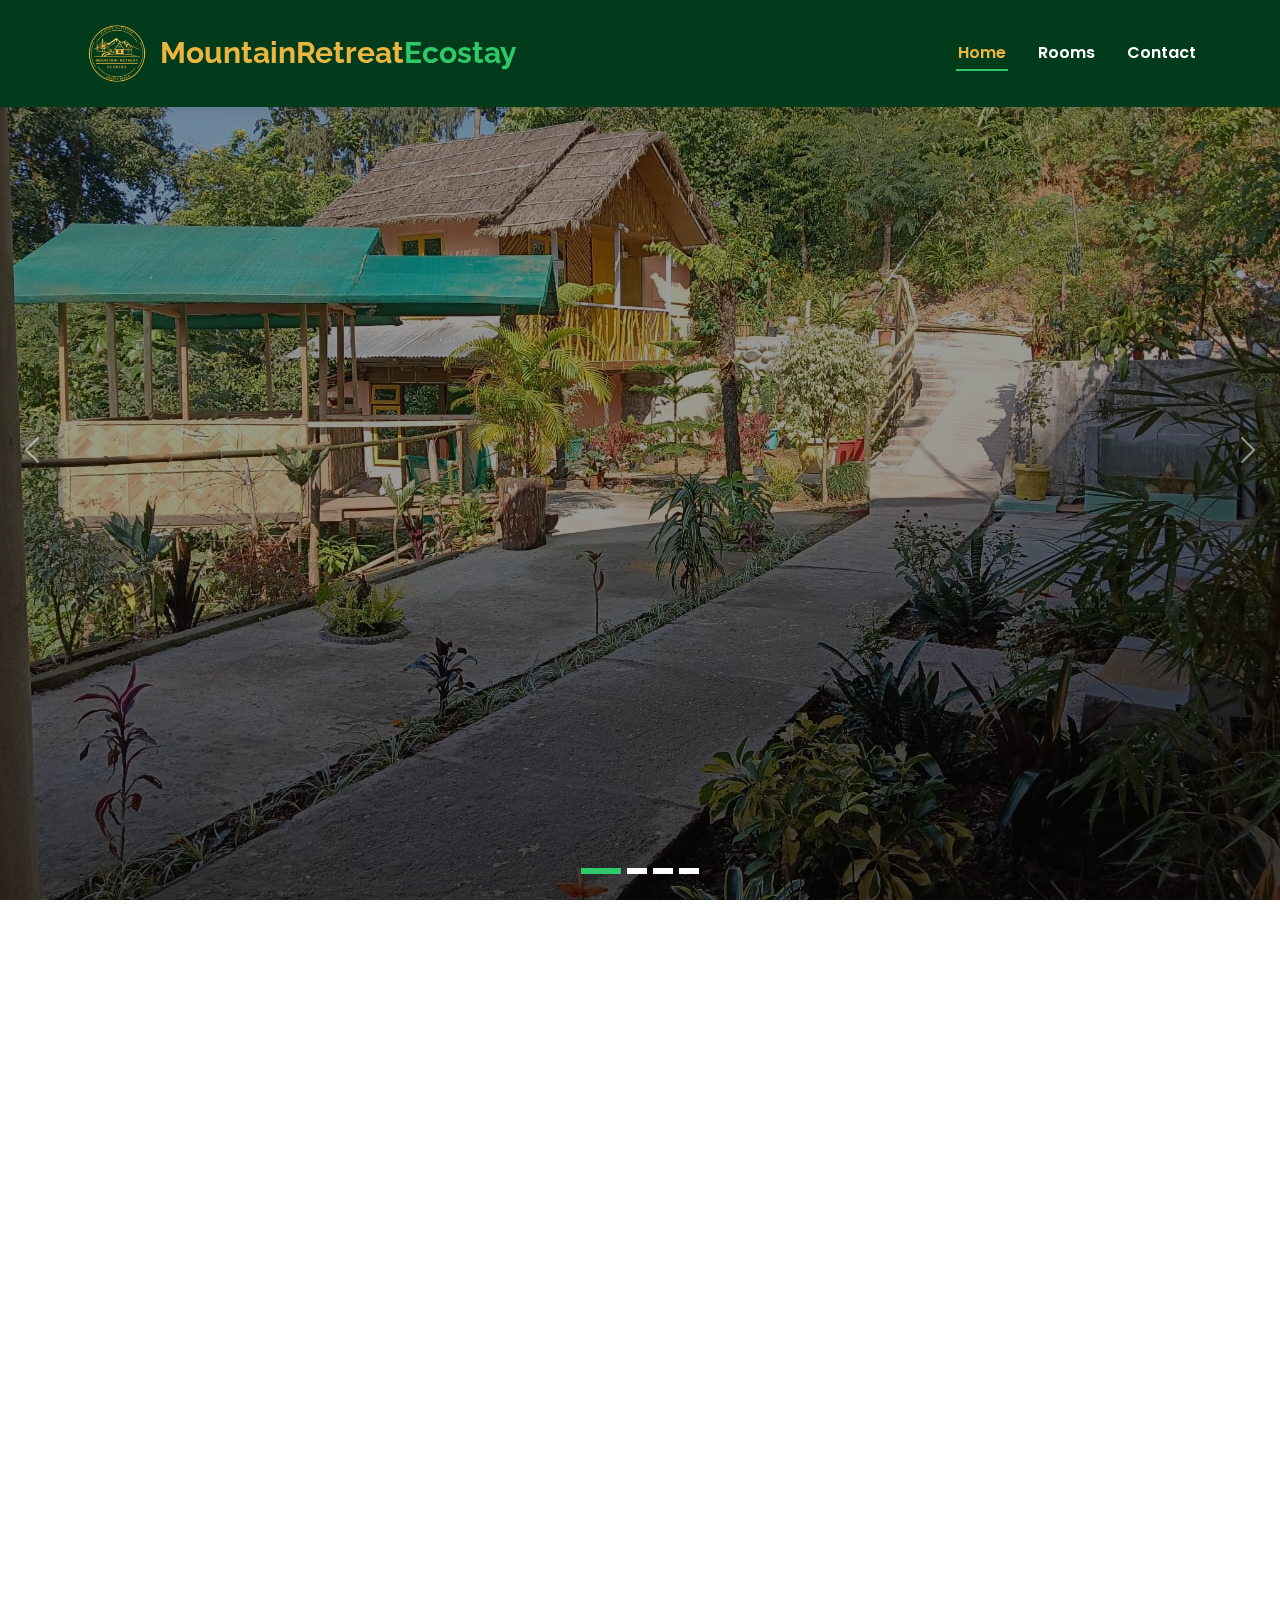
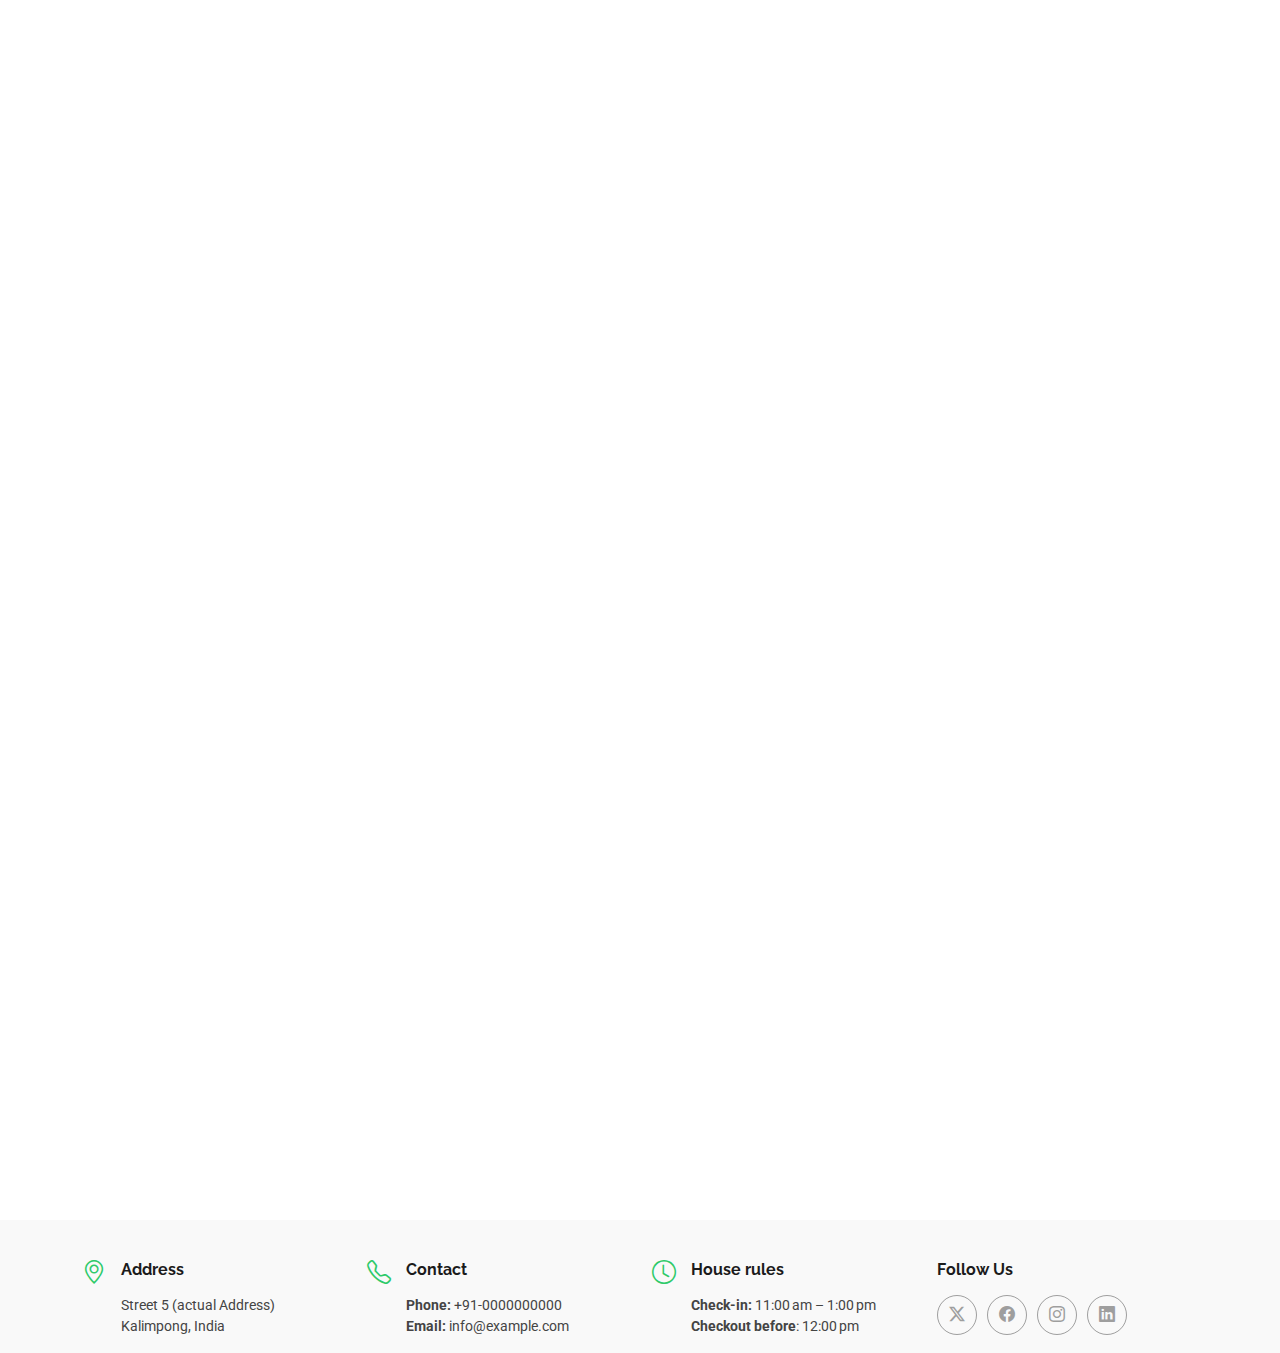
==== index.html @ 03b20a9f "First" ====
<!DOCTYPE html>
<html lang="en">

<head>
  <meta charset="utf-8">
  <meta content="width=device-width, initial-scale=1.0" name="viewport">
  <title>MountainRetreatEcostay</title>
  <meta name="description" content="">
  <meta name="keywords" content="">

  <!-- Favicons -->
  <link href="assets/img/favicon.png" rel="icon">
  <link href="assets/img/apple-touch-icon.png" rel="apple-touch-icon">

  <!-- Fonts -->
  <link href="https://fonts.googleapis.com" rel="preconnect">
  <link href="https://fonts.gstatic.com" rel="preconnect" crossorigin>
  <link href="https://fonts.googleapis.com/css2?family=Roboto:ital,wght@0,100;0,300;0,400;0,500;0,700;0,900;1,100;1,300;1,400;1,500;1,700;1,900&family=Poppins:ital,wght@0,100;0,200;0,300;0,400;0,500;0,600;0,700;0,800;0,900;1,100;1,200;1,300;1,400;1,500;1,600;1,700;1,800;1,900&family=Raleway:ital,wght@0,100;0,200;0,300;0,400;0,500;0,600;0,700;0,800;0,900;1,100;1,200;1,300;1,400;1,500;1,600;1,700;1,800;1,900&display=swap" rel="stylesheet">

  <!-- Vendor CSS Files -->
  <link href="assets/vendor/bootstrap/css/bootstrap.min.css" rel="stylesheet">
  <link href="assets/vendor/bootstrap-icons/bootstrap-icons.css" rel="stylesheet">
  <link href="assets/vendor/aos/aos.css" rel="stylesheet">
  <link href="assets/vendor/fontawesome-free/css/all.min.css" rel="stylesheet">
  <link href="assets/vendor/swiper/swiper-bundle.min.css" rel="stylesheet">

  <!-- Main CSS File -->
  <link href="assets/css/main.css" rel="stylesheet">

  <!-- =======================================================
  * Template Name: EstateAgency
  * Template URL: https://bootstrapmade.com/real-estate-agency-bootstrap-template/
  * Updated: Aug 09 2024 with Bootstrap v5.3.3
  * Author: BootstrapMade.com
  * License: https://bootstrapmade.com/license/
  ======================================================== -->
</head>

<body class="index-page">

  <header id="header" class="header d-flex align-items-center fixed-top">
    <div class="container-fluid container-xl position-relative d-flex align-items-center justify-content-between">

      <a href="index.html" class="logo d-flex align-items-center">
        <!-- Uncomment the line below if you also wish to use an image logo -->
        <img src="assets/img/favicon.png" alt="">
        <h1 class="sitename">MountainRetreat<span>Ecostay</span></h1>
      </a>

      <nav id="navmenu" class="navmenu">
        <ul>
          <li><a href="index.html" class="active">Home</a></li>
          <!-- <li><a href="about.html">About</a></li> -->
          <!-- <li><a href="services.html">Services</a></li> -->
          <li><a href="properties.html">Rooms</a></li>
          <!-- <li><a href="agents.html">Agents</a></li>
          <li class="dropdown"><a href="#"><span>Dropdown</span> <i class="bi bi-chevron-down toggle-dropdown"></i></a>
            <ul>
              <li><a href="#">Dropdown 1</a></li>
              <li class="dropdown"><a href="#"><span>Deep Dropdown</span> <i class="bi bi-chevron-down toggle-dropdown"></i></a>
                <ul>
                  <li><a href="#">Deep Dropdown 1</a></li>
                  <li><a href="#">Deep Dropdown 2</a></li>
                  <li><a href="#">Deep Dropdown 3</a></li>
                  <li><a href="#">Deep Dropdown 4</a></li>
                  <li><a href="#">Deep Dropdown 5</a></li>
                </ul>
              </li>
              <li><a href="#">Dropdown 2</a></li>
              <li><a href="#">Dropdown 3</a></li>
              <li><a href="#">Dropdown 4</a></li>
            </ul>
          </li> -->
          <li><a href="contact.html">Contact</a></li>
        </ul>
        <i class="mobile-nav-toggle d-xl-none bi bi-list"></i>
      </nav>

    </div>
  </header>

  <main class="main">

    <!-- Hero Section -->
    <section id="hero" class="hero section dark-background">

      <div id="hero-carousel" class="carousel slide" data-bs-ride="carousel" data-bs-interval="5000">

        <div class="carousel-item active">
          <img src="assets/img/hero-carousel/hero-carousel-1.jpg" alt="">
          <div class="carousel-container">
            <div>
              <!-- <p>Doral, Florida</p>
              <h2><span>204</span> Olive Road Two</h2>
              <a href="property-single.html" class="btn-get-started">rent | $ 12.000</a> -->
            </div>
          </div>
        </div><!-- End Carousel Item -->

        <div class="carousel-item">
          <img src="assets/img/hero-carousel/hero-carousel-2.jpg" alt="">
          <div class="carousel-container">
            <div>
              <!-- <p>Doral, Florida</p>
              <h2><span>247</span> Venda Road Five</h2>
              <a href="property-single.html" class="btn-get-started">sale | $ 356.000</a> -->
            </div>
          </div>
        </div><!-- End Carousel Item -->

        <div class="carousel-item">
          <img src="assets/img/hero-carousel/hero-carousel-3.jpg" alt="">
          <div class="carousel-container">
            <div>
              <!-- <p>Doral, Florida</p>
              <h2><span>247</span> Vitra Road three</h2>
              <a href="property-single.html" class="btn-get-started">rent | $ 3.000</a> -->
            </div>
          </div>
        </div><!-- End Carousel Item -->

        <div class="carousel-item">
          <img src="assets/img/hero-carousel/hero-carousel-4.jpg" alt="">
          <div class="carousel-container">
            <div>
              <!-- <p>Doral, Florida</p>
              <h2><span>247</span> Vitra Road three</h2>
              <a href="property-single.html" class="btn-get-started">rent | $ 3.000</a> -->
            </div>
          </div>
        </div><!-- End Carousel Item -->

        <a class="carousel-control-prev" href="#hero-carousel" role="button" data-bs-slide="prev">
          <span class="carousel-control-prev-icon bi bi-chevron-left" aria-hidden="true"></span>
        </a>

        <a class="carousel-control-next" href="#hero-carousel" role="button" data-bs-slide="next">
          <span class="carousel-control-next-icon bi bi-chevron-right" aria-hidden="true"></span>
        </a>

        <ol class="carousel-indicators"></ol>

      </div>

    </section><!-- /Hero Section -->


    <!-- About Section -->
    <section id="about" class="about section">

      <div class="container">

        <div class="row gy-4">

          <div class="col-lg-6 content" data-aos="fade-up" data-aos-delay="100">
            <p class="who-we-are">Mountain Retreat Ecostay</p>
            <h3>Higher Altitude , Inner Peace</h3>
            <p class="fst-italic">
              Nestled in a picturesque setting, this charming cottage offers the perfect blend of comfort, elegance, and nature. 
            </p>
            <ul>
              <li><i class="bi bi-check-circle"></i> <span>Friendly and attentive staff ready to cater to every need.</span></li>
              <li><i class="bi bi-check-circle"></i> <span>Delicious home-cooked meal, housekeeping, or arranging local tours, the dedication to hospitality ensures a seamless experience.</span></li>
              <li><i class="bi bi-check-circle"></i> <span>The spacious rooms are complemented by modern amenities, including high-speed Wi-Fi and a luxurious bathroom, ensuring a stay as comfortable as it is serene.</span></li>
            </ul>
            <p class="fst-italic">
              Ideal for a romantic getaway, a family retreat, or even solo unwinding, this cottage promises not just a stay but an experience where every detail is crafted with care. 
            </p>
          </div>

          <div class="col-lg-6 about-images" data-aos="fade-up" data-aos-delay="200">
            <div class="row gy-4">
              <img src="assets/img/favicon.png" class="img-fluid" alt="" style="width: 60%; ">
              <!-- <div class="col-lg-6">
                <img src="assets/img/about-company-1.jpg" class="img-fluid" alt="">
              </div>
              <div class="col-lg-6">
                <div class="row gy-4">
                  <div class="col-lg-12">
                    <img src="assets/img/about-company-2.jpg" class="img-fluid" alt="">
                  </div>
                  <div class="col-lg-12">
                    <img src="assets/img/about-company-3.jpg" class="img-fluid" alt="">
                  </div>
                </div> -->
              </div>
            </div>

          </div>

        </div>

      </div>
    </section><!-- /About Section -->


    <!-- Services Section -->
    <section id="services" class="services section">

      <!-- Section Title -->
      <div class="container section-title" data-aos="fade-up">
        <h2>What We Offers</h2>
        <p></p>
      </div><!-- End Section Title -->

      <div class="container">

        <div class="row gy-4">

          <div class="col-lg-4 col-md-6" data-aos="fade-up" data-aos-delay="100">
            <div class="service-item  position-relative">
              <div class="icon">
                <i class="bi bi-activity"></i>
              </div>
              <a href="service-details.html" class="stretched-link">
                <h3>Wifi</h3>
              </a>
              <!-- <p>Provident nihil minus qui consequatur non omnis maiores. Eos accusantium minus dolores iure perferendis tempore et consequatur.</p> -->
            </div>
          </div><!-- End Service Item -->

          <div class="col-lg-4 col-md-6" data-aos="fade-up" data-aos-delay="200">
            <div class="service-item position-relative">
              <div class="icon">
                <i class="bi bi-broadcast"></i>
              </div>
              <a href="service-details.html" class="stretched-link">
                <h3>Kitchen</h3>
              </a>
              <!-- <p>Ut autem aut autem non a. Sint sint sit facilis nam iusto sint. Libero corrupti neque eum hic non ut nesciunt dolorem.</p> -->
            </div>
          </div><!-- End Service Item -->

          <div class="col-lg-4 col-md-6" data-aos="fade-up" data-aos-delay="300">
            <div class="service-item position-relative">
              <div class="icon">
                <i class="bi bi-easel"></i>
              </div>
              <a href="service-details.html" class="stretched-link">
                <h3>Free parking on premises</h3>
              </a>
              <!-- <p>Ut excepturi voluptatem nisi sed. Quidem fuga consequatur. Minus ea aut. Vel qui id voluptas adipisci eos earum corrupti.</p> -->
            </div>
          </div><!-- End Service Item -->

          

      </div>

    </section><!-- /Services Section -->

   
    <!-- Testimonials Section -->
    <section id="testimonials" class="testimonials section">

      <!-- Section Title -->
      <div class="container section-title" data-aos="fade-up">
        <h2>Tourist Near Us</h2>
        <p>These are some tourist hotspots near us</p>
      </div><!-- End Section Title -->

      <div class="container" data-aos="fade-up" data-aos-delay="100">

        <div class="swiper init-swiper">
          <script type="application/json" class="swiper-config">
            {
              "loop": true,
              "speed": 600,
              "autoplay": {
                "delay": 5000
              },
              "slidesPerView": "auto",
              "pagination": {
                "el": ".swiper-pagination",
                "type": "bullets",
                "clickable": true
              },
              "breakpoints": {
                "320": {
                  "slidesPerView": 1,
                  "spaceBetween": 40
                },
                "1200": {
                  "slidesPerView": 3,
                  "spaceBetween": 1
                }
              }
            }
          </script>
          <div class="swiper-wrapper">

            <div class="swiper-slide">
              <div class="testimonial-item">
                <div class="stars">
                  <i class="bi bi-star-fill"></i><i class="bi bi-star-fill"></i><i class="bi bi-star-fill"></i><i class="bi bi-star-fill"></i><i class="bi bi-star-half"></i>
                </div>
                <p>
                  The place is beautiful with colourful flowers and greenery all around. It is high on top of the hill and has an amazing view. 
                </p>
                <div class="profile mt-auto">
                  <img src="assets/img/testimonials/testimonials-1.jpg" class="testimonial-img" alt="">
                  <h3>Deolo Hill</h3>
                </div>
              </div>
            </div><!-- End testimonial item -->

            <div class="swiper-slide">
              <div class="testimonial-item">
                <div class="stars">
                  <i class="bi bi-star-fill"></i><i class="bi bi-star-fill"></i><i class="bi bi-star-fill"></i><i class="bi bi-star-fill"></i><i class="bi bi-star-half"></i>
                </div>
                <p>
                  Located on Atisha Road Kalimpong, this nursery houses and displays wide varieties of exotic cactai and mountain plants. This place to house 1500 species of cactus collected over a period of 40 years from across the world. Sheer size and shapes and colours of the cactai exhibited here will keep you mesmerized.                 </p>
                <div class="profile mt-auto">
                  <img src="assets/img/testimonials/testimonials-2.jpg" class="testimonial-img" alt="">
                  <h3>Pine View Nursery</h3>
                </div>
              </div>
            </div><!-- End testimonial item -->

            <div class="swiper-slide">
              <div class="testimonial-item">
                <div class="stars">
                  <i class="bi bi-star-fill"></i><i class="bi bi-star-fill"></i><i class="bi bi-star-fill"></i><i class="bi bi-star-fill"></i><i class="bi bi-star"></i>
                </div>
                <p>
                  It is a Tibetan Buddhist monastery in Kalimpong. It is located atop Durpin Hill and the view from the hill-top is wonderful. The monastery has calm and peaceful atmosphere.
                </p>
                <div class="profile mt-auto">
                  <img src="assets/img/testimonials/testimonials-3.jpg" class="testimonial-img" alt="">
                  <h3>Zong Dhog Palri Fo Brang Monastery</h3>
                </div>
              </div>
            </div><!-- End testimonial item -->

            <div class="swiper-slide">
              <div class="testimonial-item">
                <div class="stars">
                  <i class="bi bi-star-fill"></i><i class="bi bi-star-fill"></i><i class="bi bi-star-fill"></i><i class="bi bi-star-fill"></i><i class="bi bi-star-full"></i>
                </div>
                <p>
                  Beautiful village located outside Kalimpong. Munsong itself is divided into many other small villages each has their own beauty. Many homesteads are available and lots of places for nature walk and hiking.                </p>
                <div class="profile mt-auto">
                  <img src="assets/img/testimonials/testimonials-4.jpg" class="testimonial-img" alt="">
                  <h3>Mungsong</h3>
                </div>
              </div>
            </div><!-- End testimonial item -->

            <div class="swiper-slide">
              <div class="testimonial-item">
                <div class="stars">
                  <i class="bi bi-star-fill"></i><i class="bi bi-star-fill"></i><i class="bi bi-star-fill"></i><i class="bi bi-star-fill"></i><i class="bi bi-star-half"></i>
                </div>
                <p>
                  The Jaldhaka River valley is undoubtedly a hidden treasure..The Jaldhaka river flows between India and Bhutan and visiting this place was an amazing experience. Top picnic spot beside river with view of hills of Bhutan at other side of river.                 </p>
                <div class="profile mt-auto">
                  <img src="assets/img/testimonials/testimonials-5.jpg" class="testimonial-img" alt="">
                  <h3>Jaldhaka River Valley</h3>
                </div>
              </div>
            </div><!-- End testimonial item -->

          </div>
          <div class="swiper-pagination"></div>
        </div>

      </div>

    </section><!-- /Testimonials Section -->

  </main>

  

  <footer id="footer" class="footer light-background">

    <div class="container">
      <div class="row gy-3">
        <div class="col-lg-3 col-md-6 d-flex">
          <i class="bi bi-geo-alt icon"></i>
          <div class="address">
            <h4>Address</h4>
            <p>Street 5 (actual Address)</p>
            <p>Kalimpong, India</p>
            <p></p>
          </div>

        </div>

        <div class="col-lg-3 col-md-6 d-flex">
          <i class="bi bi-telephone icon"></i>
          <div>
            <h4>Contact</h4>
            <p>
              <strong>Phone:</strong> <span>+91-0000000000</span><br>
              <strong>Email:</strong> <span>info@example.com</span><br>
            </p>
          </div>
        </div>

        <div class="col-lg-3 col-md-6 d-flex">
          <i class="bi bi-clock icon"></i>
          <div>
            <h4>House rules</h4>
            <p>
              <strong>Check-in:</strong> <span> 11:00 am – 1:00 pm</span><br>
              <strong>Checkout before</strong>: <span>12:00 pm</span>
            </p>
          </div>
        </div>

        <div class="col-lg-3 col-md-6">
          <h4>Follow Us</h4>
          <div class="social-links d-flex">
            <a href="#" class="twitter"><i class="bi bi-twitter-x"></i></a>
            <a href="#" class="facebook"><i class="bi bi-facebook"></i></a>
            <a href="#" class="instagram"><i class="bi bi-instagram"></i></a>
            <a href="#" class="linkedin"><i class="bi bi-linkedin"></i></a>
          </div>
        </div>

      </div>
    </div>

    

  </footer>

  <!-- Scroll Top -->
  <a href="#" id="scroll-top" class="scroll-top d-flex align-items-center justify-content-center"><i class="bi bi-arrow-up-short"></i></a>

  <!-- Preloader -->
  <div id="preloader"></div>

  <!-- Vendor JS Files -->
  <script src="assets/vendor/bootstrap/js/bootstrap.bundle.min.js"></script>
  <script src="assets/vendor/php-email-form/validate.js"></script>
  <script src="assets/vendor/aos/aos.js"></script>
  <script src="assets/vendor/swiper/swiper-bundle.min.js"></script>
  <script src="assets/vendor/purecounter/purecounter_vanilla.js"></script>

  <!-- Main JS File -->
  <script src="assets/js/main.js"></script>

</body>

</html>
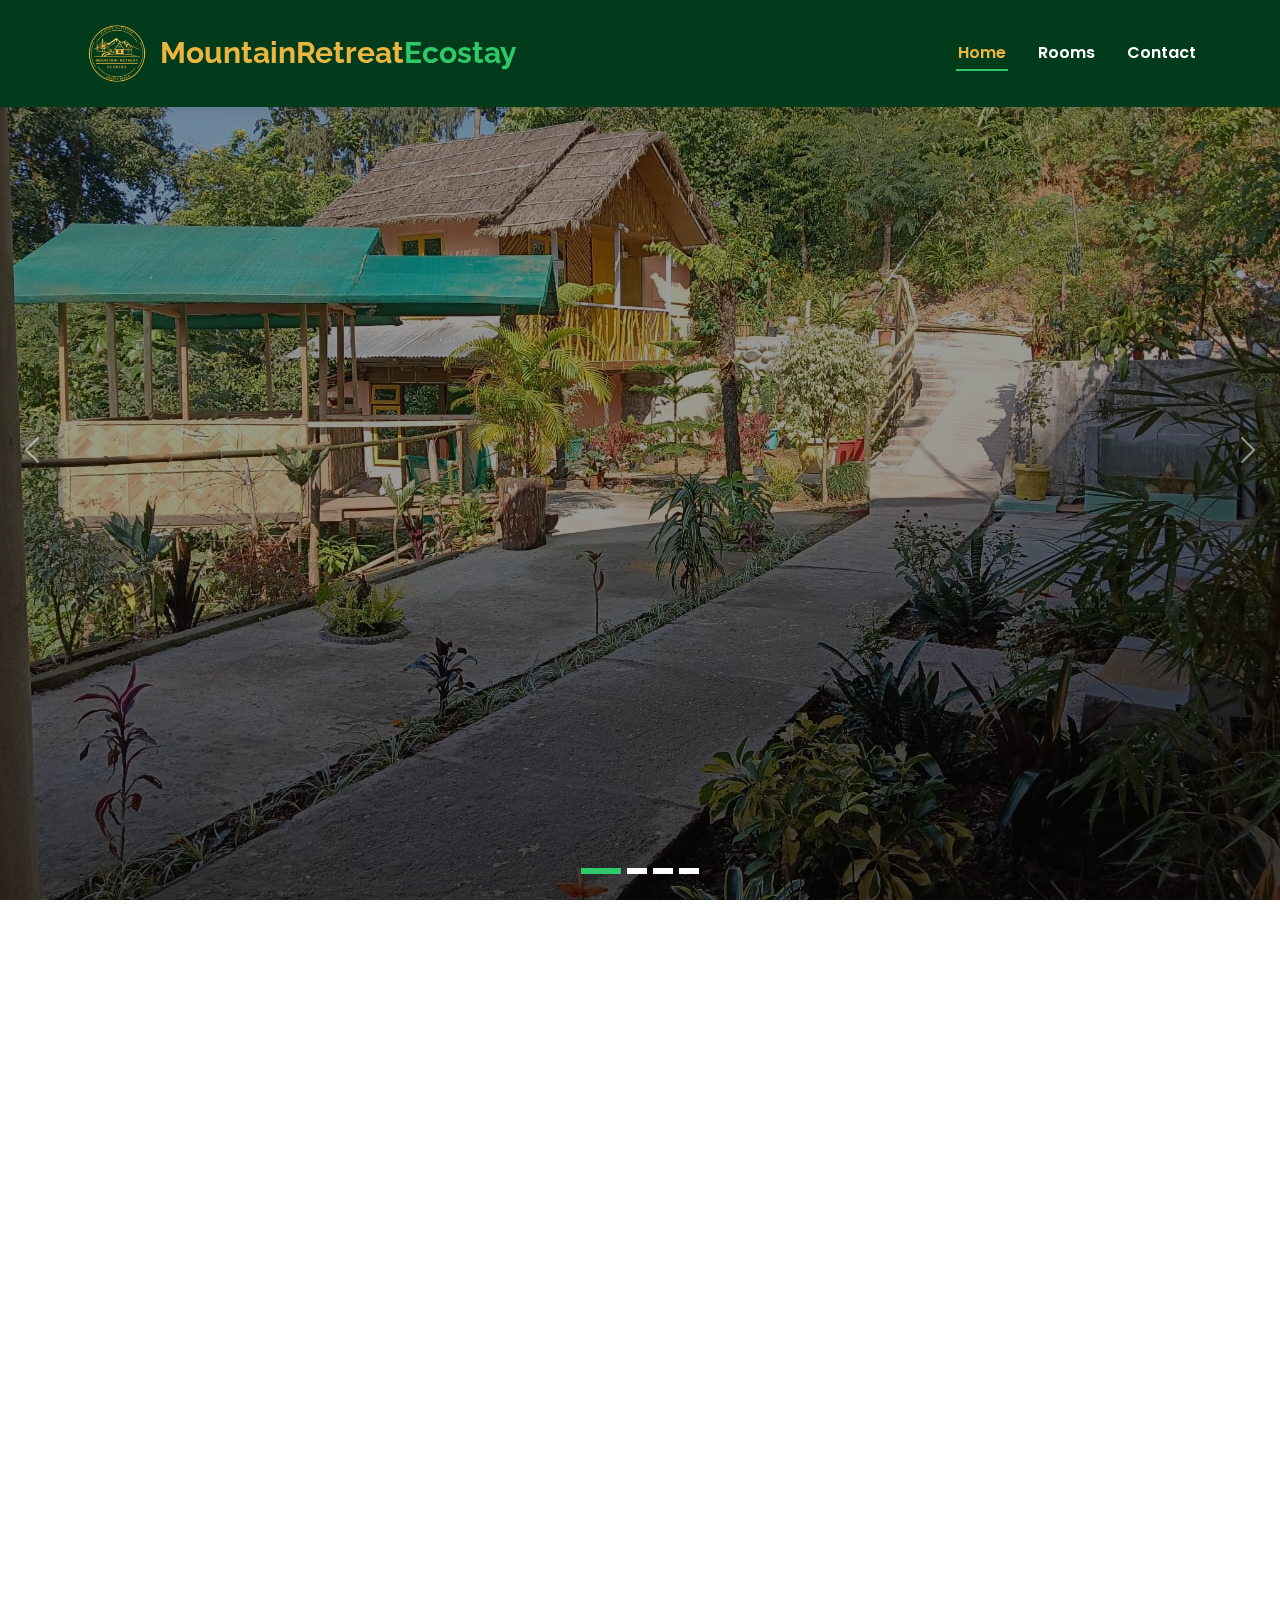
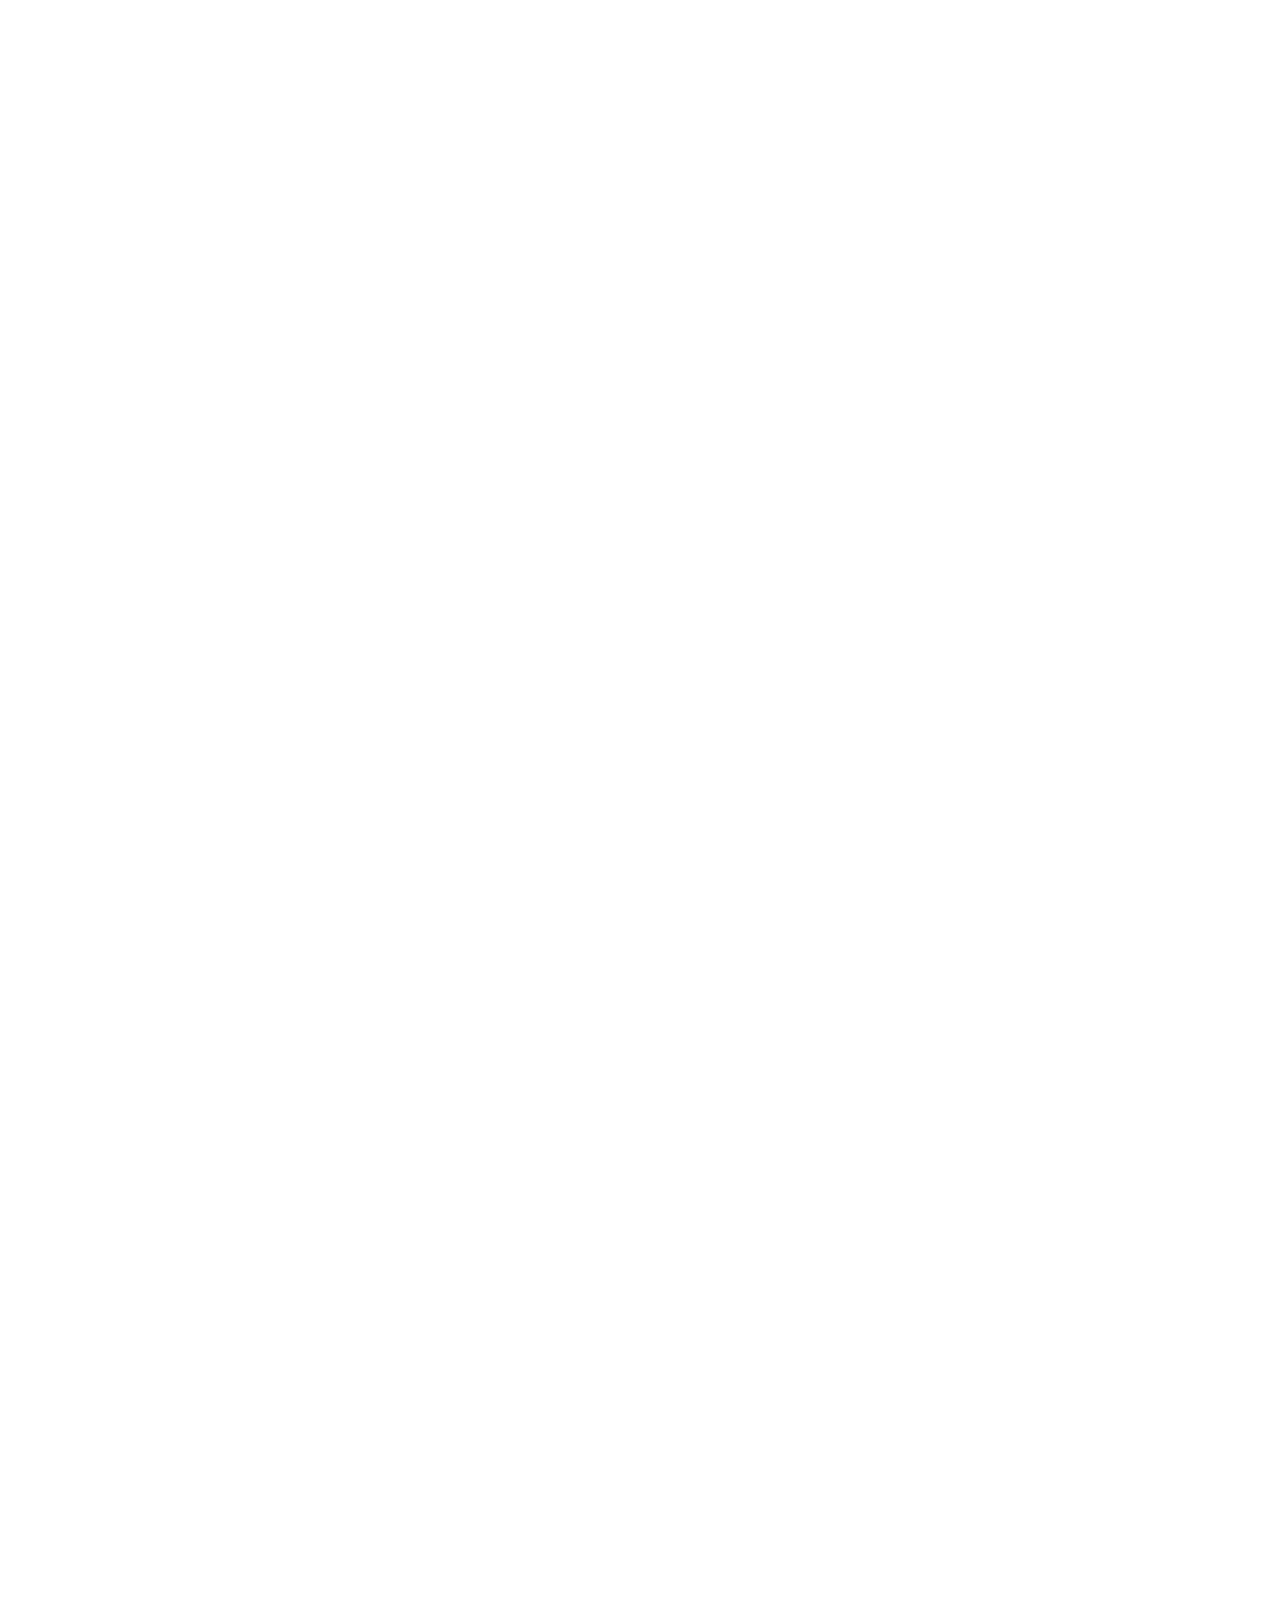
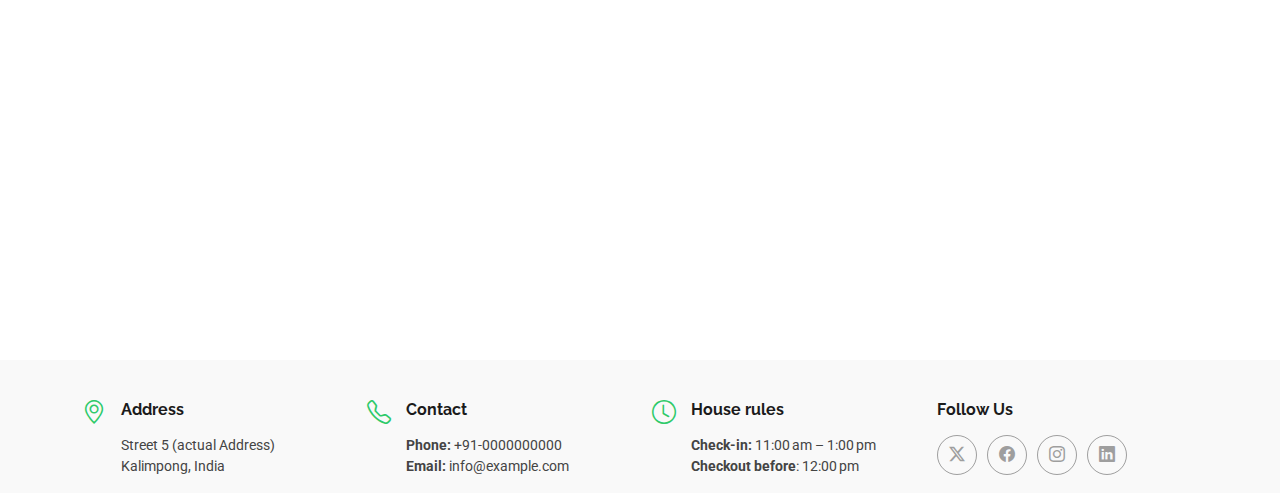
==== commit 059879e1: "second" ====
--- a/index.html
+++ b/index.html
@@ -194,6 +194,69 @@
     </section><!-- /About Section -->
 
 
+    <!-- Real Estate Section -->
+    <section id="real-estate" class="real-estate section">
+
+       <!-- Section Title -->
+       <div class="container section-title" data-aos="fade-up">
+        <h2>Our Rooms</h2>
+        <p></p>
+      </div><!-- End Section Title -->
+
+      <div class="container">
+
+        <div class="row gy-4">
+
+          <div class="col-xl-4 col-md-6" data-aos="fade-up" data-aos-delay="100">
+            <div class="card">
+              <img src="assets/img/property-slide/property-slide-1.jpg" alt="" class="img-fluid">
+              <div class="card-body">
+                <span class="sale-rent">Book Now | ₹1200</span>
+                <h3><a href="property-single.html" class="stretched-link">Cottage</a></h3>
+                <div class="card-content d-flex flex-column justify-content-center text-center">
+                  <div class="row propery-info">
+                    <div class="col">Area</div>
+                    <div class="col">Beds</div>
+                    <div class="col">Baths</div>
+                    <div class="col">Avilable</div>
+                    
+                  </div>
+                  <div class="row">
+                    <div class="col">340m2</div>
+                    <div class="col">5</div>
+                    <div class="col">2</div>
+                    <div class="col">2</div>
+                  </div>
+                </div>
+              </div>
+            </div>
+          </div><!-- End Property Item -->
+
+          <div class="col-xl-4 col-md-6" data-aos="fade-up" data-aos-delay="200">
+            <div class="card">
+              <img src="assets/img/property-slide/property-slide-2.jpg" alt="" class="img-fluid">
+              <div class="card-body">
+                <span class="sale-rent">Book Now | ₹1200</span>
+                <h3><a href="property-single.html" class="stretched-link">Single Room</a></h3>
+                <div class="card-content d-flex flex-column justify-content-center text-center">
+                  <div class="row propery-info">
+                    <div class="col">Area</div>
+                    <div class="col">Beds</div>
+                    <div class="col">Baths</div>
+                    <div class="col">Avilable</div>
+                  </div>
+                  <div class="row">
+                    <div class="col">340m2</div>
+                    <div class="col">5</div>
+                    <div class="col">2</div>
+                    <div class="col">2</div>
+                  </div>
+                </div>
+              </div>
+            </div>
+          </div><!-- End Property Item -->
+
+
     <!-- Services Section -->
     <section id="services" class="services section">
 
@@ -213,7 +276,7 @@
                 <i class="bi bi-activity"></i>
               </div>
               <a href="service-details.html" class="stretched-link">
-                <h3>Wifi</h3>
+                <h3></h3>
               </a>
               <!-- <p>Provident nihil minus qui consequatur non omnis maiores. Eos accusantium minus dolores iure perferendis tempore et consequatur.</p> -->
             </div>
@@ -225,7 +288,7 @@
                 <i class="bi bi-broadcast"></i>
               </div>
               <a href="service-details.html" class="stretched-link">
-                <h3>Kitchen</h3>
+                <h3></h3>
               </a>
               <!-- <p>Ut autem aut autem non a. Sint sint sit facilis nam iusto sint. Libero corrupti neque eum hic non ut nesciunt dolorem.</p> -->
             </div>
@@ -237,7 +300,7 @@
                 <i class="bi bi-easel"></i>
               </div>
               <a href="service-details.html" class="stretched-link">
-                <h3>Free parking on premises</h3>
+                <h3></h3>
               </a>
               <!-- <p>Ut excepturi voluptatem nisi sed. Quidem fuga consequatur. Minus ea aut. Vel qui id voluptas adipisci eos earum corrupti.</p> -->
             </div>
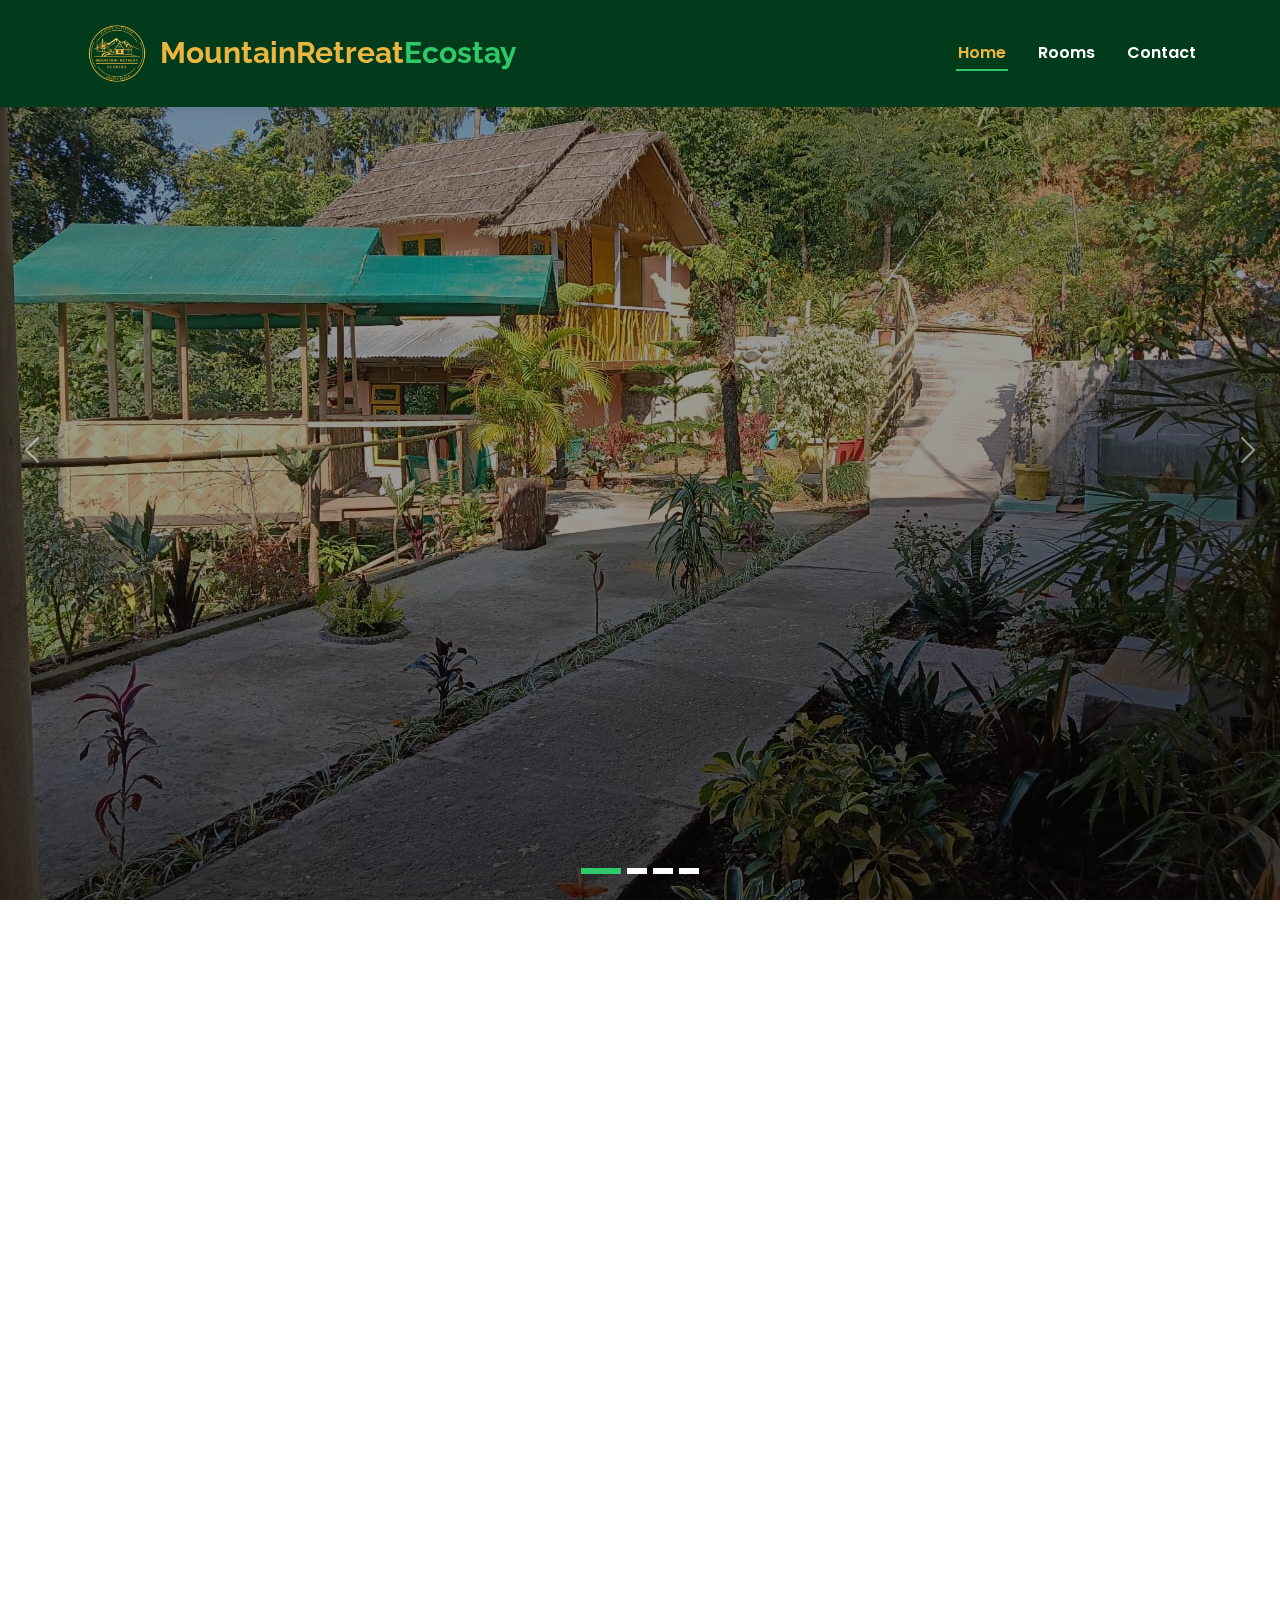
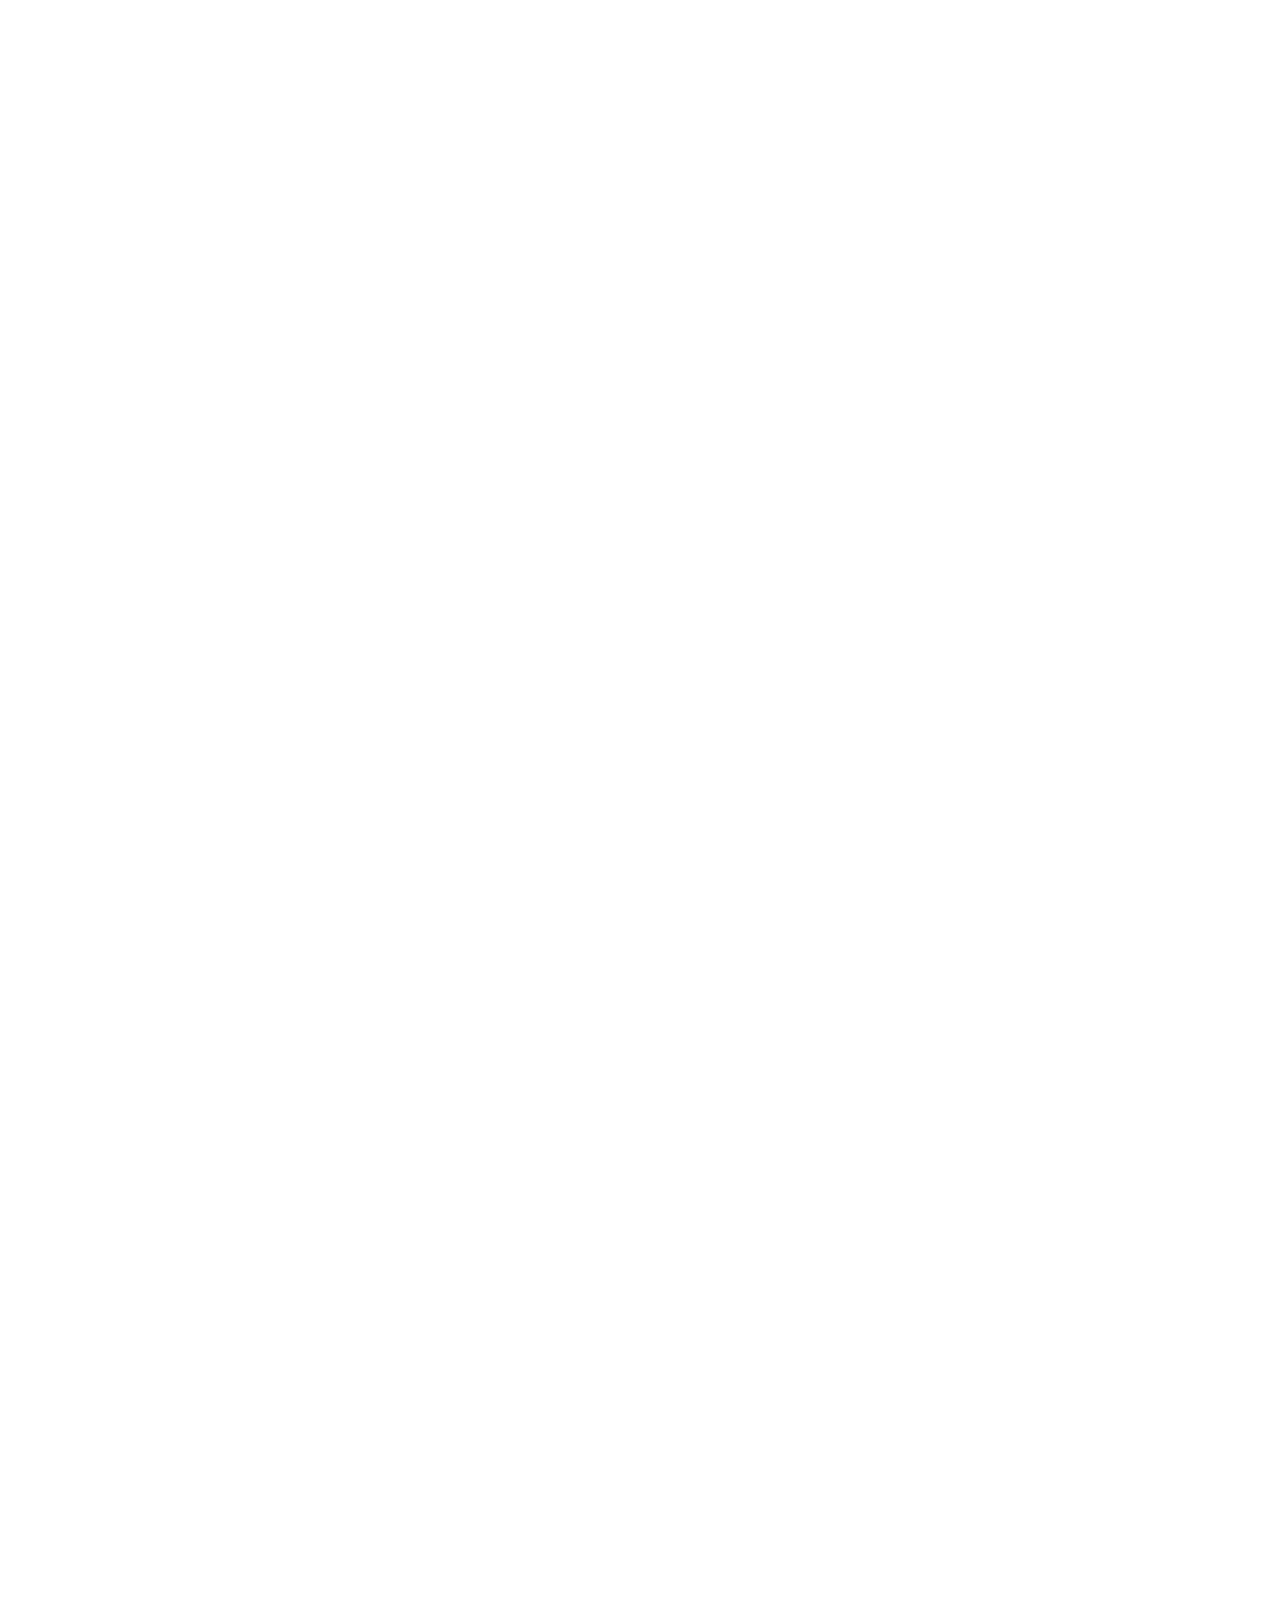
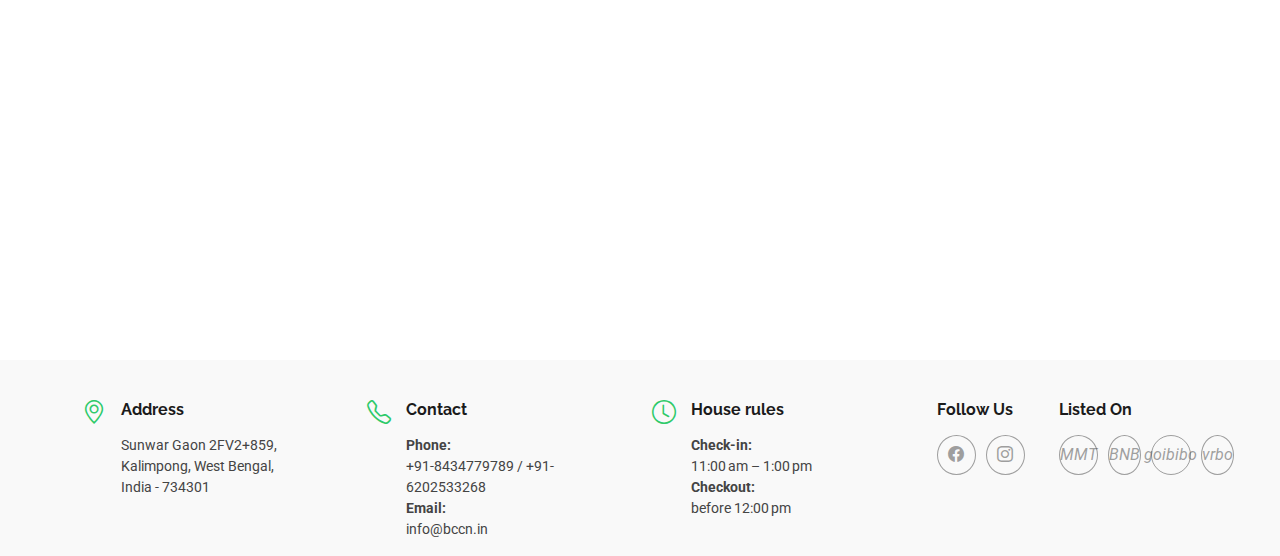
==== commit 55c6274e: "Details Added" ====
--- a/index.html
+++ b/index.html
@@ -43,7 +43,7 @@
 
       <a href="index.html" class="logo d-flex align-items-center">
         <!-- Uncomment the line below if you also wish to use an image logo -->
-        <img src="assets/img/favicon.png" alt="">
+        <img class="siteimg" src="assets/img/favicon.png" alt="">
         <h1 class="sitename">MountainRetreat<span>Ecostay</span></h1>
       </a>
 
@@ -440,46 +440,54 @@
 
     <div class="container">
       <div class="row gy-3">
-        <div class="col-lg-3 col-md-6 d-flex">
+        <div class="col-lg-3 col-md-3 d-flex">
           <i class="bi bi-geo-alt icon"></i>
           <div class="address">
             <h4>Address</h4>
-            <p>Street 5 (actual Address)</p>
-            <p>Kalimpong, India</p>
-            <p></p>
-          </div>
-
-        </div>
-
-        <div class="col-lg-3 col-md-6 d-flex">
+            <p>Sunwar Gaon 2FV2+859,</p>
+            <p>Kalimpong, West Bengal,</p>
+            <p>India - 734301</p>
+          </div>
+
+        </div>
+
+        <div class="col-lg-3 col-md-3 d-flex">
           <i class="bi bi-telephone icon"></i>
           <div>
             <h4>Contact</h4>
             <p>
-              <strong>Phone:</strong> <span>+91-0000000000</span><br>
-              <strong>Email:</strong> <span>info@example.com</span><br>
+              <strong>Phone:</strong> <br><span>+91-8434779789 / +91-6202533268</span><br>
+              <strong>Email:</strong> <br><span>info@bccn.in</span><br>
             </p>
           </div>
         </div>
 
-        <div class="col-lg-3 col-md-6 d-flex">
+        <div class="col-lg-3 col-md-3 d-flex">
           <i class="bi bi-clock icon"></i>
           <div>
             <h4>House rules</h4>
             <p>
-              <strong>Check-in:</strong> <span> 11:00 am – 1:00 pm</span><br>
-              <strong>Checkout before</strong>: <span>12:00 pm</span>
+              <strong>Check-in:</strong> <br> <span> 11:00 am – 1:00 pm</span><br>
+              <strong>Checkout:</strong><br><span>before 12:00 pm</span>
             </p>
           </div>
         </div>
 
-        <div class="col-lg-3 col-md-6">
+        <div class="col-lg-2 col-md-3">          
           <h4>Follow Us</h4>
           <div class="social-links d-flex">
-            <a href="#" class="twitter"><i class="bi bi-twitter-x"></i></a>
-            <a href="#" class="facebook"><i class="bi bi-facebook"></i></a>
+            <a href="https://www.facebook.com/profile.php?id=61566890386823" class="facebook"><i class="bi bi-facebook"></i></a>
             <a href="#" class="instagram"><i class="bi bi-instagram"></i></a>
-            <a href="#" class="linkedin"><i class="bi bi-linkedin"></i></a>
+          </div>
+        </div>
+
+        <div class="col-lg-2 col-md-3">
+          <h4>Listed On</h4>
+          <div class="social-links d-flex">
+            <a href="https://www.makemytrip.com/hotels/mountain_retreat_ecostay_chhibo_kalimpong-details-kalimpong.html" class="mmt"><i class="bi bi-mmt">MMT</i></a>
+            <a href="https://www.airbnb.co.in/rooms/1281726681962879044?viralityEntryPoint=1&s=76&source_impression_id=p3_1732483796_P3t70BDyR9ttXQOa" class="bnb"><i class="bi bi-bnb">BNB</i></a>
+            <a href="https://www.goibibo.com/hotels/mountain-retreat-ecostay-chhibo-kalimpong-hotel-in-kalimpong-7424386844126604267/" class="bnb"><i class="bi bi-bnb">goibibo</i></a>
+            <a href="https://www.vrbo.com/11679517ha" class="bnb"><i class="bi bi-bnb">vrbo</i></a>
           </div>
         </div>
 
--- a/assets/css/main.css
+++ b/assets/css/main.css
@@ -180,7 +180,7 @@
   .navmenu {
     padding: 0;
   }
-
+  
   .navmenu ul {
     margin: 0;
     padding: 0;
@@ -319,6 +319,15 @@
     transition: color 0.3s;
   }
 
+  .sitename{
+    display: none;
+  }
+  
+  
+  .siteimg{
+    width: 100%;
+  }
+
   .navmenu {
     padding: 0;
     z-index: 9997;
@@ -332,12 +341,13 @@
     padding: 10px 0;
     margin: 0;
     border-radius: 6px;
-    background-color: var(--nav-mobile-background-color);
+    /*background-color: var(--nav-mobile-background-color); */
     border: 1px solid color-mix(in srgb, var(--default-color), transparent 90%);
     box-shadow: none;
     overflow-y: auto;
     transition: 0.3s;
     z-index: 9998;
+    background-color: #0000006e;
   }
 
   .navmenu a,
@@ -349,7 +359,7 @@
     font-weight: 500;
     display: flex;
     align-items: center;
-    justify-content: space-between;
+    justify-content: space-between;     
     white-space: nowrap;
     transition: 0.3s;
   }
@@ -443,6 +453,11 @@
   font-size: 14px;
   padding: 40px 0 0 0;
   position: relative;
+}
+
+#footer .col-lg-2 {
+  flex: 0 0 auto;
+  width: 10.666667%;
 }
 
 .footer .icon {
